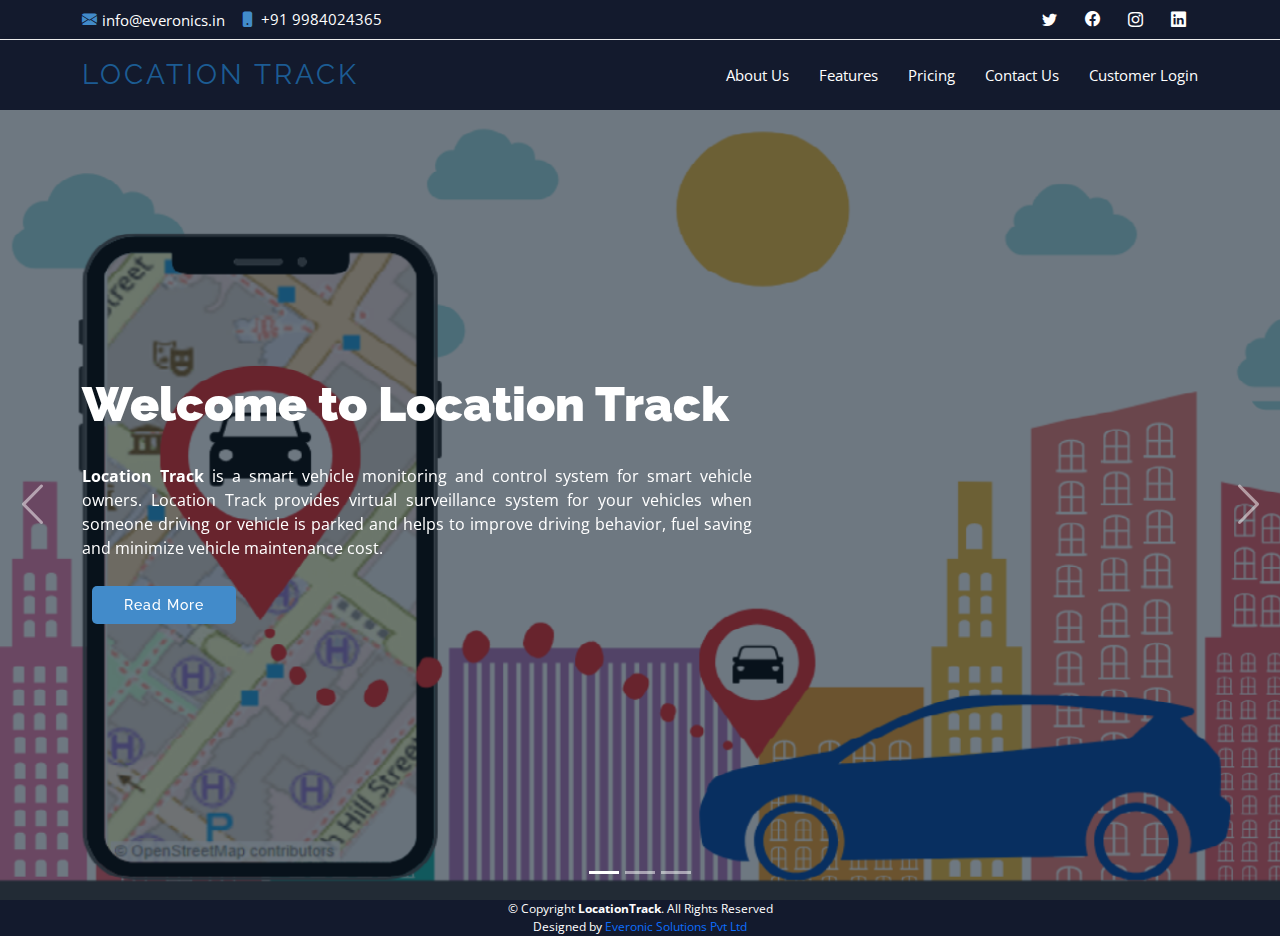
==== index.html @ c7c44e6e "Location Track" ====
<!DOCTYPE html>
<html lang="en">

<head>
  <meta charset="utf-8">
  <meta content="width=device-width, initial-scale=1.0" name="viewport">

  <title>LocationTrack</title>
  <meta content="" name="description">
  <meta content="" name="keywords">

  <!-- Favicons -->
  <link href="assets/img/favicon.png" rel="icon">
  <link href="assets/img/apple-touch-icon.png" rel="apple-touch-icon">

  <!-- Google Fonts -->
  <link
    href="https://fonts.googleapis.com/css?family=Open+Sans:300,300i,400,400i,600,600i,700,700i|Raleway:300,300i,400,400i,600,600i,700,700i,900"
    rel="stylesheet">

  <!-- Vendor CSS Files -->
  <link href="assets/vendor/animate.css/animate.min.css" rel="stylesheet">
  <link href="assets/vendor/aos/aos.css" rel="stylesheet">
  <link href="assets/vendor/bootstrap/css/bootstrap.min.css" rel="stylesheet">
  <link href="assets/vendor/bootstrap-icons/bootstrap-icons.css" rel="stylesheet">
  <link href="assets/vendor/boxicons/css/boxicons.min.css" rel="stylesheet">
  <link href="assets/vendor/glightbox/css/glightbox.min.css" rel="stylesheet">
  <link href="assets/vendor/swiper/swiper-bundle.min.css" rel="stylesheet">

  <!-- Template Main CSS File -->
  <link href="assets/css/style.css" rel="stylesheet">

  <!-- =======================================================
  * Template Name: Mamba - v4.3.0
  * Template URL: https://bootstrapmade.com/mamba-one-page-bootstrap-template-free/
  * Author: BootstrapMade.com
  * License: https://bootstrapmade.com/license/
  ======================================================== -->

  <link rel="icon" href="assets/img/logo/logo_1.jpg" type="image/x-icon">
</head>

<body>

  <!-- ======= Top Bar ======= -->
  <section id="topbar" class="d-flex align-items-center">
    <div class="container d-flex justify-content-center justify-content-md-between">
      <div class="contact-info d-flex align-items-center">
        <i class="bi bi-envelope-fill"></i><a href="#">info@everonics.in</a>
        <i class="bi bi-phone-fill phone-icon"></i> +91 9984024365
      </div>
      <div class="social-links d-none d-md-block">
        <a href="#" class="twitter"><i class="bi bi-twitter"></i></a>
        <a href="#" class="facebook"><i class="bi bi-facebook"></i></a>
        <a href="#" class="instagram"><i class="bi bi-instagram"></i></a>
        <a href="#" class="linkedin"><i class="bi bi-linkedin"></i></i></a>
      </div>
    </div>
  </section>

  <!-- ======= Header ======= -->
  <header id="header" class="d-flex align-items-center">
    <div class="container d-flex align-items-center">

      <div class="logo me-auto">
        <h1><a href="index.html">Location Track</a></h1>
        <!--<img src="assets/img/logo/logo_2.jpeg" alt="logo"> -->
        <!-- Uncomment below if you prefer to use an image logo -->
        <!-- <a href="index.html"><img src="assets/img/logo.png" alt="" class="img-fluid"></a>-->
      </div>

      <nav id="navbar" class="navbar">
        <ul>
          <li><a class="nav-link scrollto" href="about_us.html">About Us</a></li>
          <li><a class="nav-link scrollto" href="features.html">Features</a></li>
          <li><a class="nav-link scrollto" href="pricing.html">Pricing</a></li>
          <li><a class="nav-link scrollto" href="contact_us">Contact Us</a></li>
          <li><a class="nav-link scrollto" href="l#">Customer Login</a></li>
        </ul>
        <i class="bi bi-list mobile-nav-toggle"></i>
      </nav><!-- .navbar -->

    </div>
  </header><!-- End Header -->

  <!-- ======= Hero Section ======= -->
  <section id="hero">
    <div class="hero-container">
      <div id="heroCarousel" class="carousel slide carousel-fade" data-bs-ride="carousel" data-bs-interval="5000">

        <ol class="carousel-indicators" id="hero-carousel-indicators"></ol>

        <div class="carousel-inner" role="listbox">

          <!-- Slide 1 -->
          <div class="carousel-item active" style="background-image: url('assets/img/slide/slide-1.jpg');">
            <div class="carousel-container">
              <div class="carousel-content container">
                <h2 class="animate__animated animate__fadeInDown">Welcome to <span>Location Track</span></h2>
                <p class="animate__animated animate__fadeInUp"> <strong>Location Track </strong>is a smart vehicle monitoring and control system for smart vehicle owners. Location Track provides virtual surveillance system for your vehicles when someone driving or vehicle is parked and helps to improve driving behavior, fuel saving and minimize vehicle maintenance cost.</p>
                <a href="features.html" class="btn-get-started animate__animated animate__fadeInUp scrollto">Read More</a>
              </div>
            </div>
          </div>

          <!-- Slide 2 -->
          <div class="carousel-item" style="background-image: url('assets/img/slide/slide-2.jpg');">
            <div class="carousel-container">
              <div class="carousel-content container">
                <h2 class="animate__animated animate__fadeInDown">Welcome to <span>Location Track</span></h2>
                <p class="animate__animated animate__fadeInUp"> <strong>Location Track </strong>is a smart vehicle monitoring and control system for smart vehicle owners. Location Track provides virtual surveillance system for your vehicles when someone driving or vehicle is parked and helps to improve driving behavior, fuel saving and minimize vehicle maintenance cost.</p>
                <a href="features.html" class="btn-get-started animate__animated animate__fadeInUp scrollto">Read More</a>
              </div>
            </div>
          </div>

          <!-- Slide 3 -->
          <div class="carousel-item" style="background-image: url('assets/img/slide/slide-3.jpg');">
            <div class="carousel-container">
              <div class="carousel-content container">
                <h2 class="animate__animated animate__fadeInDown">Welcome to <span>Location Track</span></h2>
                <p class="animate__animated animate__fadeInUp"> <strong>Location Track </strong>is a smart vehicle monitoring and control system for smart vehicle owners. Location Track provides virtual surveillance system for your vehicles when someone driving or vehicle is parked and helps to improve driving behavior, fuel saving and minimize vehicle maintenance cost.</p>
                <a href="features.html" class="btn-get-started animate__animated animate__fadeInUp scrollto">Read More</a>
              </div>
            </div>
          </div>

        </div>

        <a class="carousel-control-prev" href="#heroCarousel" role="button" data-bs-slide="prev">
          <span class="carousel-control-prev-icon bi bi-chevron-left" aria-hidden="true"></span>
        </a>
        <a class="carousel-control-next" href="#heroCarousel" role="button" data-bs-slide="next">
          <span class="carousel-control-next-icon bi bi-chevron-right" aria-hidden="true"></span>
        </a>

      </div>
    </div>
  </section><!-- End Hero -->


  <!-- ======= Footer ======= -->
  <footer id="footer">
    <div class="container">
      <div class="copyright">
        &copy; Copyright <strong><span>LocationTrack</span></strong>. All Rights Reserved
      </div>
      <div class="credits">
        Designed by <a href="https://everonics.in/">Everonic Solutions Pvt Ltd</a>
      </div>
    </div>
  </footer><!-- End Footer -->


  <a href="#" class="back-to-top d-flex align-items-center justify-content-center"><i
      class="bi bi-arrow-up-short"></i></a>

  <!-- Vendor JS Files -->
  <script src="assets/vendor/aos/aos.js"></script>
  <script src="assets/vendor/bootstrap/js/bootstrap.bundle.min.js"></script>
  <script src="assets/vendor/glightbox/js/glightbox.min.js"></script>
  <script src="assets/vendor/isotope-layout/isotope.pkgd.min.js"></script>
  <script src="assets/vendor/php-email-form/validate.js"></script>
  <script src="assets/vendor/purecounter/purecounter.js"></script>
  <script src="assets/vendor/swiper/swiper-bundle.min.js"></script>

  <!-- Template Main JS File -->
  <script src="assets/js/main.js"></script>

</body>

</html>
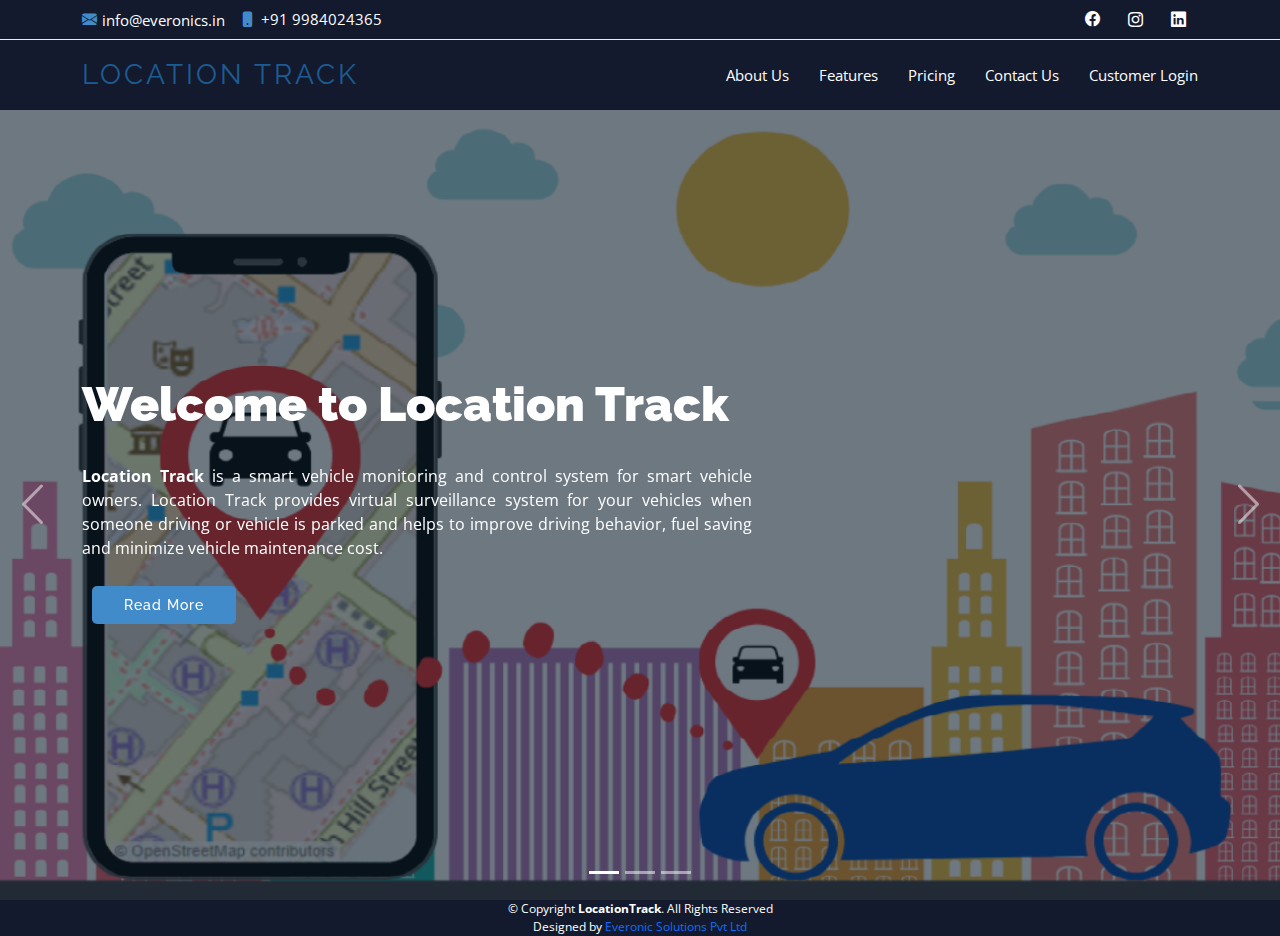
==== commit f36d83ed: "Update index.html" ====
--- a/index.html
+++ b/index.html
@@ -50,10 +50,9 @@
         <i class="bi bi-phone-fill phone-icon"></i> +91 9984024365
       </div>
       <div class="social-links d-none d-md-block">
-        <a href="#" class="twitter"><i class="bi bi-twitter"></i></a>
-        <a href="#" class="facebook"><i class="bi bi-facebook"></i></a>
-        <a href="#" class="instagram"><i class="bi bi-instagram"></i></a>
-        <a href="#" class="linkedin"><i class="bi bi-linkedin"></i></i></a>
+        <a href="https://www.facebook.com/everonicsolutions" class="facebook"><i class="bi bi-facebook"></i></a>
+        <a href="https://www.instagram.com/everonic_solutions/" class="instagram"><i class="bi bi-instagram"></i></a>
+        <a href="https://www.linkedin.com/company/everonic-solution/" class="linkedin"><i class="bi bi-linkedin"></i></i></a>
       </div>
     </div>
   </section>
@@ -169,4 +168,4 @@
 
 </body>
 
-</html>+</html>
